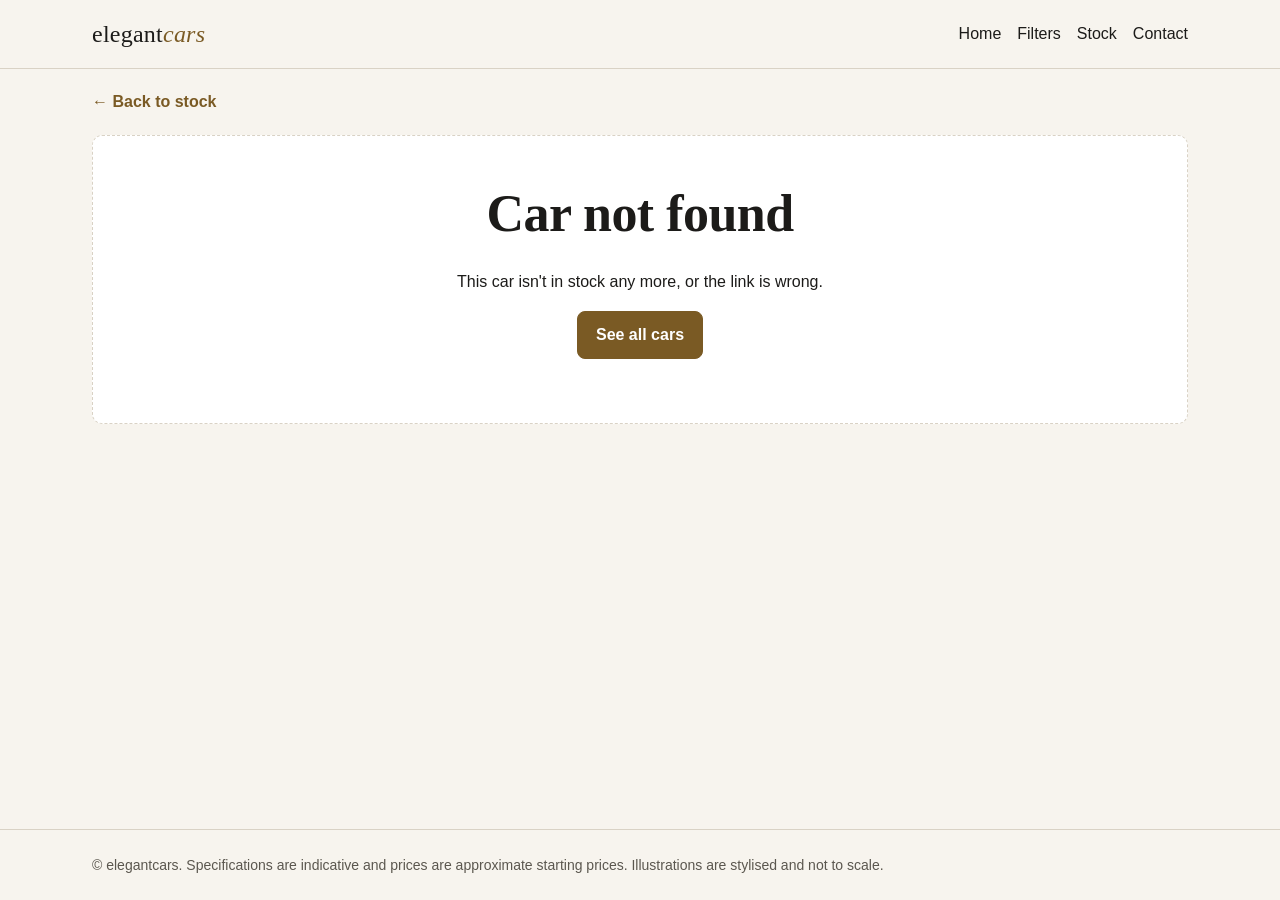
==== car.html @ 54d6a664 "more structure." ====
<!doctype html>
<html lang="en">
<head>
  <meta charset="utf-8">
  <meta name="viewport" content="width=device-width, initial-scale=1">
  <title>Car · elegantcars</title>
  <link rel="stylesheet" href="css/styles.css">
</head>
<body>
  <a class="skip-link" href="#main">Skip to content</a>

  <header class="site-header">
    <div class="container header-inner">
      <span class="logo">elegant<span>cars</span></span>
      <nav aria-label="Main">
        <ul class="nav-list">
          <li><a href="index.html">Home</a></li>
          <li><a href="filters.html">Filters</a></li>
          <li><a href="stock.html">Stock</a></li>
          <li><a href="contact.html">Contact</a></li>
        </ul>
      </nav>
    </div>
  </header>

  <main id="main">
    <div class="container">
      <p class="back-link-wrap"><a id="back-link" class="back-link" href="stock.html">Back to stock</a></p>
      <p id="load-error" class="load-error" role="alert" hidden></p>
    </div>

    <article id="car-detail" class="detail" hidden>
      <div id="car-media-slot" class="detail-hero"></div>

      <div class="container detail-layout">
        <div class="detail-main">
          <p id="car-meta" class="eyebrow"></p>
          <h1 id="car-name"></h1>
          <p id="car-tagline" class="lede"></p>
          <p id="car-description" class="detail-description"></p>
          <p id="car-price" class="detail-price"></p>
        </div>

        <aside class="detail-specs" aria-labelledby="specs-heading">
          <h2 id="specs-heading">Specifications</h2>
          <dl id="car-specs" class="spec-table"></dl>
          <p class="detail-links">
            <a id="more-brand" href="stock.html"></a>
            <a id="more-type" href="stock.html"></a>
          </p>
        </aside>
      </div>
    </article>

    <div id="car-not-found" class="container" hidden>
      <div class="empty-state">
        <h1>Car not found</h1>
        <p>This car isn't in stock any more, or the link is wrong.</p>
        <p class="empty-actions"><a class="button" href="stock.html">See all cars</a></p>
      </div>
    </div>
  </main>

  <footer class="site-footer">
    <div class="container">
      <p id="footer-note"></p>
    </div>
  </footer>

  <script src="js/vendor/js-yaml/js-yaml.umd.min.js"></script>
  <script src="js/common.js"></script>
  <script src="js/car.js"></script>
</body>
</html>
---- css/styles.css ----
/* elegantcars — single stylesheet, no build step. */

:root {
  --bg: #f7f4ee;
  --surface: #ffffff;
  --surface-muted: #efeae1;
  --ink: #1c1b19;
  --ink-muted: #5b574f;
  --line: #d9d2c5;
  --accent: #7a5a24;
  --accent-ink: #ffffff;
  --gold: #d9b56f;
  --focus: #1d4ed8;
  --glass: rgba(255, 255, 255, 0.55);
  --tyre: #1c1b19;
  --rim: #b9b4aa;
  --shadow: rgba(28, 27, 25, 0.12);
  --error-bg: #fbeae8;
  --error-ink: #8a1c12;

  --font-display: "Iowan Old Style", "Palatino Linotype", Palatino, "Book Antiqua", Georgia, serif;
  --font-body: -apple-system, BlinkMacSystemFont, "Segoe UI", Roboto, "Helvetica Neue", Arial, sans-serif;
  --radius: 10px;
  --max: 1160px;
}

@media (prefers-color-scheme: dark) {
  :root {
    --bg: #141311;
    --surface: #1d1b18;
    --surface-muted: #26231f;
    --ink: #f2eee6;
    --ink-muted: #b3ada1;
    --line: #3a362f;
    --accent: #d9b56f;
    --accent-ink: #1c1b19;
    --focus: #93b4ff;
    --glass: rgba(255, 255, 255, 0.35);
    --tyre: #0a0a09;
    --rim: #8c877d;
    --shadow: rgba(0, 0, 0, 0.45);
    --error-bg: #3a1a16;
    --error-ink: #ffb4a8;
  }
}

*,
*::before,
*::after {
  box-sizing: border-box;
}

html {
  -webkit-text-size-adjust: 100%;
}

body {
  margin: 0;
  background: var(--bg);
  color: var(--ink);
  font: 1rem/1.6 var(--font-body);
  display: flex;
  flex-direction: column;
  min-height: 100vh;
}

main {
  flex: 1;
}

img,
svg,
video {
  display: block;
  max-width: 100%;
}

h1,
h2,
h3 {
  font-family: var(--font-display);
  font-weight: 600;
  line-height: 1.15;
  margin: 0 0 0.5em;
}

h1 {
  font-size: clamp(2rem, 1.4rem + 2.6vw, 3.25rem);
  letter-spacing: -0.01em;
}

h2 {
  font-size: 1.5rem;
}

a {
  color: var(--accent);
  text-underline-offset: 0.18em;
}

a:hover {
  text-decoration-thickness: 2px;
}

:focus-visible {
  outline: 3px solid var(--focus);
  outline-offset: 2px;
}

.container {
  width: 100%;
  max-width: var(--max);
  margin: 0 auto;
  padding: 0 16px;
}

@media (min-width: 720px) {
  .container {
    padding: 0 32px;
  }
}

.skip-link {
  position: absolute;
  left: 16px;
  top: -100px;
  background: var(--ink);
  color: var(--bg);
  padding: 8px 14px;
  border-radius: var(--radius);
  z-index: 10;
}

.skip-link:focus {
  top: 12px;
}

/* Header & footer */

.site-header {
  border-bottom: 1px solid var(--line);
  background: var(--bg);
}

.header-inner {
  display: flex;
  align-items: center;
  justify-content: space-between;
  gap: 16px;
  min-height: 68px;
}

.logo {
  font-family: var(--font-display);
  font-size: 1.5rem;
  color: var(--ink);
  letter-spacing: 0.01em;
}

.logo span {
  color: var(--accent);
  font-style: italic;
}

.nav-list {
  display: flex;
  flex-wrap: wrap;
  justify-content: flex-end;
  gap: 4px 16px;
  list-style: none;
  margin: 0;
  padding: 0;
}

.nav-list a {
  color: var(--ink);
  text-decoration: none;
  padding: 6px 0;
  border-bottom: 2px solid transparent;
}

.nav-list a:hover {
  border-bottom-color: var(--accent);
}

.site-footer {
  margin-top: 64px;
  border-top: 1px solid var(--line);
  color: var(--ink-muted);
  font-size: 0.875rem;
}

.site-footer p {
  margin: 24px 0;
}

/* Shared text & controls */

.eyebrow {
  text-transform: uppercase;
  letter-spacing: 0.14em;
  font-size: 0.8125rem;
  font-weight: 600;
  color: var(--accent);
  margin: 0 0 12px;
}

.lede {
  font-size: 1.125rem;
  color: var(--ink-muted);
  max-width: 62ch;
}

.button {
  font: inherit;
  font-weight: 600;
  display: inline-flex;
  align-items: center;
  justify-content: center;
  min-height: 44px;
  padding: 10px 18px;
  border-radius: 8px;
  border: 1px solid var(--accent);
  background: var(--accent);
  color: var(--accent-ink);
  text-decoration: none;
  cursor: pointer;
}

.button-ghost {
  background: transparent;
  color: var(--accent);
}

.load-error {
  margin: 24px 0;
  padding: 16px 20px;
  border-radius: var(--radius);
  background: var(--error-bg);
  color: var(--error-ink);
}

.page-intro {
  padding: 48px 0 24px;
}

/* Homepage */

.page-home .site-header {
  position: absolute;
  top: 0;
  left: 0;
  right: 0;
  z-index: 2;
  background: transparent;
  border-bottom: 0;
}

.page-home .logo,
.page-home .nav-list a {
  color: #fff;
}

.page-home .logo span {
  color: var(--gold);
}

.page-home .nav-list a:hover {
  border-bottom-color: var(--gold);
}

.page-home .site-footer {
  margin-top: 0;
}

/* The homepage is just the hero, so it fills the space above the footer. */
.page-home main {
  display: flex;
  flex-direction: column;
}

.hero {
  position: relative;
  flex: 1;
  display: flex;
  align-items: flex-end;
  min-height: 560px;
  min-height: max(560px, 85svh);
  overflow: hidden;
  background: #0b1020;
  color: #fff;
}

.hero-media,
.hero-media img,
.hero-media video,
.hero-overlay {
  position: absolute;
  inset: 0;
  width: 100%;
  height: 100%;
}

.hero-media img,
.hero-media video {
  max-width: none;
  object-fit: cover;
}

/* Keeps the hero text readable over any image or video. */
.hero-overlay {
  background:
    linear-gradient(0deg, rgba(6, 6, 10, 0.85) 0%, rgba(6, 6, 10, 0.35) 55%, rgba(6, 6, 10, 0.55) 100%);
}

@media (min-width: 900px) {
  .hero-overlay {
    background:
      linear-gradient(90deg, rgba(6, 6, 10, 0.82) 0%, rgba(6, 6, 10, 0.5) 45%, rgba(6, 6, 10, 0) 75%),
      linear-gradient(0deg, rgba(6, 6, 10, 0.5) 0%, rgba(6, 6, 10, 0) 40%);
  }
}

.hero-content {
  position: relative;
  padding-top: 140px;
  padding-bottom: 88px;
}

.hero h1 {
  max-width: 14ch;
  font-size: clamp(2.5rem, 1.6rem + 4vw, 4.5rem);
}

.hero .eyebrow {
  color: var(--gold);
}

.hero .lede {
  color: rgba(255, 255, 255, 0.88);
  max-width: 44ch;
  margin-bottom: 32px;
}

.button-hero {
  min-height: 52px;
  padding: 14px 28px;
  font-size: 1.0625rem;
  background: var(--gold);
  border-color: var(--gold);
  color: #1c1b19;
}

.button-hero:hover {
  background: #e7c88a;
}

.hero-toggle {
  position: absolute;
  right: 16px;
  bottom: 16px;
  font: inherit;
  font-size: 0.875rem;
  min-height: 44px;
  padding: 8px 14px;
  border-radius: 8px;
  border: 1px solid rgba(255, 255, 255, 0.6);
  background: rgba(6, 6, 10, 0.6);
  color: #fff;
  cursor: pointer;
}

.hero :focus-visible {
  outline-color: #fff;
}

/* Filters page */

.filter-group {
  margin-top: 32px;
}

.tile-grid {
  display: grid;
  grid-template-columns: repeat(auto-fill, minmax(220px, 1fr));
  gap: 16px;
  list-style: none;
  padding: 0;
  margin: 0;
}

.tile {
  display: flex;
  flex-direction: column;
  gap: 4px;
  height: 100%;
  padding: 20px;
  background: var(--surface);
  border: 1px solid var(--line);
  border-radius: var(--radius);
  color: var(--ink);
  text-decoration: none;
  transition: transform 0.2s ease, box-shadow 0.2s ease, border-color 0.2s ease;
}

.tile:hover {
  transform: translateY(-3px);
  border-color: var(--accent);
  box-shadow: 0 12px 28px var(--shadow);
}

.tile-media {
  display: flex;
  align-items: center;
  justify-content: center;
  aspect-ratio: 16 / 10;
  background: var(--surface-muted);
  border-radius: 6px;
  padding: 12px;
  margin-bottom: 12px;
  color: var(--ink-muted);
}

.tile-name {
  font-family: var(--font-display);
  font-size: 1.375rem;
  font-weight: 600;
}

.tile-grid-brands .tile {
  align-items: center;
  text-align: center;
  padding: 24px 20px;
  border-top: 3px solid var(--accent);
}

/* Logos vary from square emblems to long wordmarks, so each is fitted inside
   the same box. The light plate keeps dark logos visible in dark mode. */
.tile-grid-brands .tile-media {
  display: flex;
  align-items: center;
  justify-content: center;
  width: 100%;
  height: 88px;
  padding: 12px 16px;
  margin-bottom: 14px;
  background: #ffffff;
  border-radius: 6px;
}

.tile-media-photo {
  padding: 0;
  aspect-ratio: 16 / 10;
  overflow: hidden;
}

.tile-type-image {
  width: 100%;
  height: 100%;
  object-fit: cover;
}

.tile-logo {
  width: 100%;
  height: 100%;
  object-fit: contain;
}

.tile-count {
  font-size: 0.875rem;
  color: var(--ink-muted);
}

.all-link-wrap {
  margin-top: 32px;
  font-weight: 600;
}

@media (prefers-reduced-motion: reduce) {
  .tile,
  .card {
    transition: none;
  }
  .tile:hover {
    transform: none;
  }
}

/* Stock page */

.active-filters {
  display: flex;
  flex-wrap: wrap;
  gap: 8px;
  margin-bottom: 8px;
}

.chip {
  display: inline-flex;
  align-items: center;
  gap: 8px;
  min-height: 36px;
  padding: 4px 8px 4px 14px;
  border-radius: 999px;
  border: 1px solid var(--accent);
  color: var(--accent);
  font-size: 0.875rem;
  font-weight: 600;
  text-decoration: none;
}

.chip:hover {
  background: var(--surface);
}

.chip-x {
  font-size: 1.125rem;
  line-height: 1;
  padding: 0 4px;
}

.results-status {
  margin: 12px 0 0;
  color: var(--ink-muted);
}

.car-grid {
  display: grid;
  grid-template-columns: repeat(auto-fill, minmax(280px, 1fr));
  gap: 24px;
}

.card {
  position: relative;
  display: flex;
  flex-direction: column;
  background: var(--surface);
  border: 1px solid var(--line);
  border-radius: var(--radius);
  overflow: hidden;
  transition: transform 0.2s ease, box-shadow 0.2s ease, border-color 0.2s ease;
}

.card:hover {
  transform: translateY(-3px);
  border-color: var(--accent);
  box-shadow: 0 12px 28px var(--shadow);
}

/* The focus ring goes on the whole card, matching its click area. */
.card:focus-within {
  outline: 3px solid var(--focus);
  outline-offset: 2px;
}

@media (prefers-reduced-motion: reduce) {
  .card:hover {
    transform: none;
  }
}

.card-media {
  background: var(--surface-muted);
  padding: 28px 20px 16px;
}

.card-media-photo {
  padding: 0;
  aspect-ratio: 16 / 10;
}

.card-media-photo img {
  width: 100%;
  height: 100%;
  object-fit: cover;
}

.card-body {
  display: flex;
  flex-direction: column;
  flex: 1;
  padding: 20px;
}

.card-meta {
  margin: 0 0 4px;
  font-size: 0.8125rem;
  text-transform: uppercase;
  letter-spacing: 0.1em;
  color: var(--ink-muted);
}

.card-title {
  font-size: 1.375rem;
  margin-bottom: 6px;
}

.card-title a {
  color: var(--ink);
  text-decoration: none;
}

.card-title a::after {
  content: "";
  position: absolute;
  inset: 0;
}

.card-title a:focus-visible {
  outline: none;
}

.card-tagline {
  margin: 0 0 8px;
  color: var(--ink-muted);
}

.card-engine {
  margin: 0 0 16px;
  font-size: 0.875rem;
}

.card-specs {
  display: grid;
  grid-template-columns: repeat(3, 1fr);
  gap: 8px;
  margin: 0 0 16px;
  padding: 12px 0;
  border-top: 1px solid var(--line);
  border-bottom: 1px solid var(--line);
}

.card-specs dt {
  font-size: 0.75rem;
  color: var(--ink-muted);
}

.card-specs dd {
  margin: 0;
  font-weight: 600;
}

.card-price {
  margin: auto 0 0;
  font-family: var(--font-display);
  font-size: 1.125rem;
  color: var(--accent);
}

.empty-state {
  text-align: center;
  padding: 48px 16px;
  background: var(--surface);
  border: 1px dashed var(--line);
  border-radius: var(--radius);
}

.empty-actions {
  display: flex;
  flex-wrap: wrap;
  justify-content: center;
  gap: 12px;
}

/* Silhouettes */

.silhouette-shadow {
  fill: var(--shadow);
}

.silhouette-glass {
  fill: var(--glass);
}

.silhouette-tyre {
  fill: var(--tyre);
}

.silhouette-rim {
  fill: var(--rim);
}

/* Car detail page */

.back-link-wrap {
  margin: 20px 0;
}

.back-link {
  font-weight: 600;
  text-decoration: none;
}

.back-link::before {
  content: "← ";
}

.back-link:hover {
  text-decoration: underline;
}

.detail-hero {
  background: var(--surface-muted);
}

.detail-media {
  display: flex;
  align-items: center;
  justify-content: center;
  max-width: 1600px;
  margin: 0 auto;
  padding: 48px 16px 32px;
}

.detail-media .silhouette {
  width: min(100%, 900px);
}

.detail-media-photo {
  padding: 0;
  aspect-ratio: 16 / 9;
  max-height: 78vh;
}

.detail-media-photo img {
  width: 100%;
  height: 100%;
  object-fit: cover;
}

.detail-layout {
  display: grid;
  gap: 32px;
  padding-top: 40px;
}

@media (min-width: 900px) {
  .detail-layout {
    grid-template-columns: minmax(0, 1.3fr) minmax(0, 1fr);
    gap: 64px;
  }
}

.detail-description {
  max-width: 62ch;
}

.detail-price {
  font-family: var(--font-display);
  font-size: 1.75rem;
  color: var(--accent);
  margin: 24px 0 0;
}

.detail-specs h2 {
  font-size: 1.25rem;
}

.spec-table {
  margin: 0 0 24px;
  border-top: 1px solid var(--line);
}

.spec-table div {
  display: flex;
  justify-content: space-between;
  gap: 16px;
  padding: 12px 0;
  border-bottom: 1px solid var(--line);
}

.spec-table dt {
  color: var(--ink-muted);
}

.spec-table dd {
  margin: 0;
  font-weight: 600;
  text-align: right;
}

.detail-links {
  display: flex;
  flex-wrap: wrap;
  gap: 12px 24px;
}

/* Contact page */

.contact-grid {
  display: grid;
  grid-template-columns: repeat(auto-fit, minmax(260px, 1fr));
  gap: 20px;
  max-width: 760px;
}

.contact-card {
  padding: 24px;
  background: var(--surface);
  border: 1px solid var(--line);
  border-top: 3px solid var(--accent);
  border-radius: var(--radius);
}

.contact-card h2 {
  font-size: 0.8125rem;
  font-family: var(--font-body);
  text-transform: uppercase;
  letter-spacing: 0.14em;
  color: var(--ink-muted);
  margin-bottom: 8px;
}

.contact-value {
  font-family: var(--font-display);
  font-size: 1.5rem;
  overflow-wrap: anywhere;
}

/* Car detail carousel */

.carousel {
  background: var(--surface-muted);
  padding-bottom: 16px;
}

.carousel-stage {
  position: relative;
  max-width: 1600px;
  margin: 0 auto;
  aspect-ratio: 16 / 9;
  max-height: 78vh;
  overflow: hidden;
  background: #0c0b0a;
  touch-action: pan-y;
  user-select: none;
}

.carousel-image {
  width: 100%;
  height: 100%;
  max-width: none;
  object-fit: cover;
}

.carousel-btn {
  position: absolute;
  top: 50%;
  transform: translateY(-50%);
  width: 48px;
  height: 48px;
  border-radius: 50%;
  border: 1px solid rgba(255, 255, 255, 0.7);
  background: rgba(12, 11, 10, 0.6);
  color: #fff;
  font-size: 1.75rem;
  line-height: 1;
  cursor: pointer;
}

.carousel-btn:hover {
  background: rgba(12, 11, 10, 0.85);
}

.carousel-btn:focus-visible {
  outline-color: #fff;
}

.carousel-prev {
  left: 16px;
}

.carousel-next {
  right: 16px;
}

.carousel-counter {
  position: absolute;
  right: 16px;
  bottom: 16px;
  margin: 0;
  padding: 2px 10px;
  border-radius: 999px;
  background: rgba(12, 11, 10, 0.65);
  color: #fff;
  font-size: 0.875rem;
}

.carousel-thumbs {
  display: flex;
  gap: 10px;
  list-style: none;
  margin: 16px auto 0;
  overflow-x: auto;
}

.carousel-thumb {
  display: block;
  width: 112px;
  aspect-ratio: 16 / 10;
  padding: 0;
  border: 2px solid transparent;
  border-radius: 6px;
  overflow: hidden;
  background: none;
  cursor: pointer;
  opacity: 0.7;
}

.carousel-thumb img {
  width: 100%;
  height: 100%;
  object-fit: cover;
}

.carousel-thumb:hover,
.carousel-thumb[aria-current="true"] {
  opacity: 1;
}

.carousel-thumb[aria-current="true"] {
  border-color: var(--accent);
}

@media (max-width: 600px) {
  .carousel-thumb {
    width: 84px;
  }
}
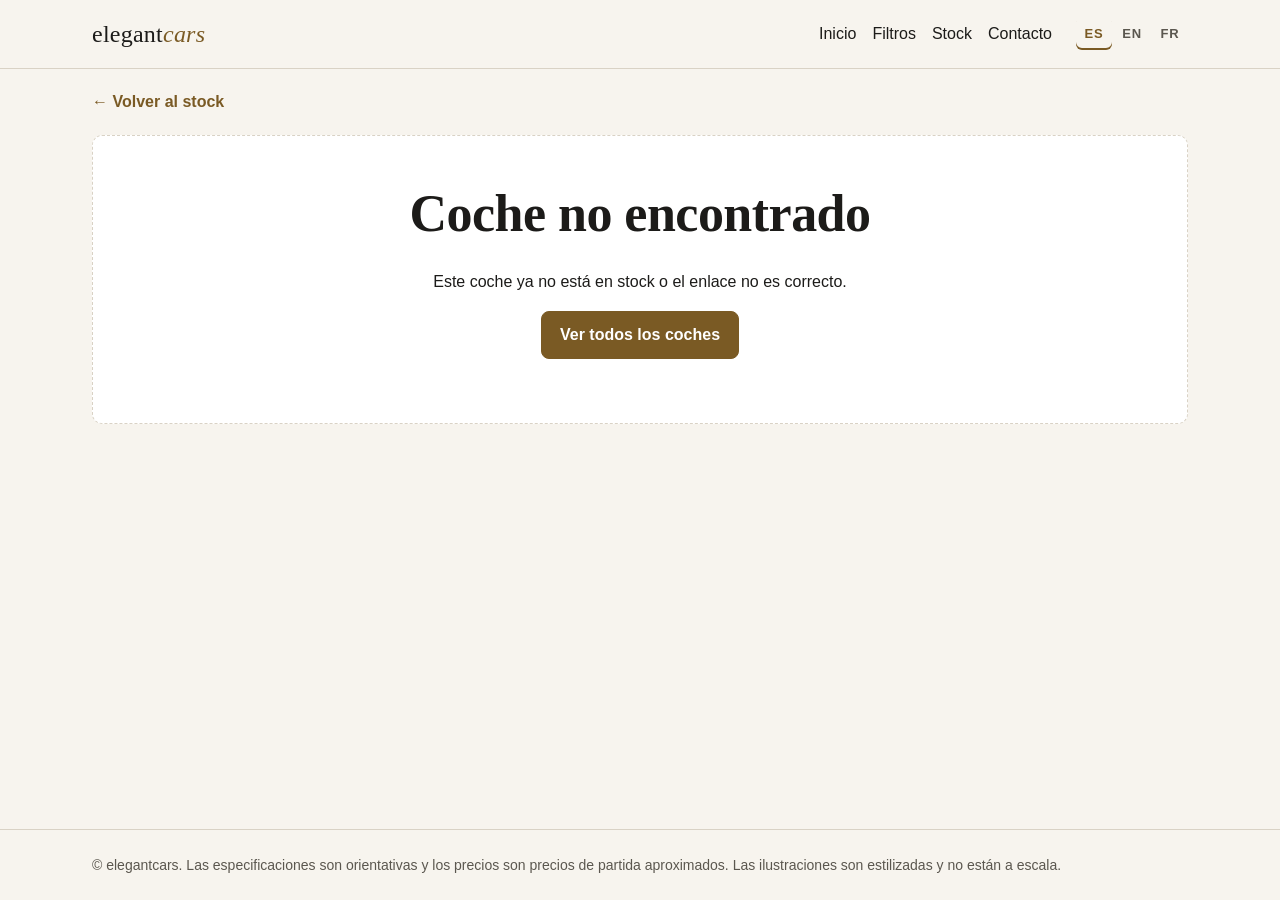
==== commit a0c92303: "Languages." ====
--- a/car.html
+++ b/car.html
@@ -1,31 +1,34 @@
 <!doctype html>
-<html lang="en">
+<html lang="es">
 <head>
   <meta charset="utf-8">
   <meta name="viewport" content="width=device-width, initial-scale=1">
-  <title>Car · elegantcars</title>
+  <title>elegantcars</title>
   <link rel="stylesheet" href="css/styles.css">
 </head>
 <body>
-  <a class="skip-link" href="#main">Skip to content</a>
+  <a class="skip-link" href="#main" data-i18n="skip_link"></a>
 
   <header class="site-header">
     <div class="container header-inner">
-      <span class="logo">elegant<span>cars</span></span>
-      <nav aria-label="Main">
-        <ul class="nav-list">
-          <li><a href="index.html">Home</a></li>
-          <li><a href="filters.html">Filters</a></li>
-          <li><a href="stock.html">Stock</a></li>
-          <li><a href="contact.html">Contact</a></li>
-        </ul>
-      </nav>
+      <a class="logo" href="index.html" data-i18n-aria-label="logo_label">elegant<span>cars</span></a>
+      <div class="header-end">
+        <nav data-i18n-aria-label="nav.label">
+          <ul class="nav-list">
+            <li><a href="index.html" data-i18n="nav.home"></a></li>
+            <li><a href="filters.html" data-i18n="nav.filters"></a></li>
+            <li><a href="stock.html" data-i18n="nav.stock"></a></li>
+            <li><a href="contact.html" data-i18n="nav.contact"></a></li>
+          </ul>
+        </nav>
+        <nav id="lang-switch" class="lang-switch"></nav>
+      </div>
     </div>
   </header>
 
   <main id="main">
     <div class="container">
-      <p class="back-link-wrap"><a id="back-link" class="back-link" href="stock.html">Back to stock</a></p>
+      <p class="back-link-wrap"><a id="back-link" class="back-link" href="stock.html" data-i18n="car.back"></a></p>
       <p id="load-error" class="load-error" role="alert" hidden></p>
     </div>
 
@@ -42,7 +45,7 @@
         </div>
 
         <aside class="detail-specs" aria-labelledby="specs-heading">
-          <h2 id="specs-heading">Specifications</h2>
+          <h2 id="specs-heading" data-i18n="car.specs"></h2>
           <dl id="car-specs" class="spec-table"></dl>
           <p class="detail-links">
             <a id="more-brand" href="stock.html"></a>
@@ -54,9 +57,9 @@
 
     <div id="car-not-found" class="container" hidden>
       <div class="empty-state">
-        <h1>Car not found</h1>
-        <p>This car isn't in stock any more, or the link is wrong.</p>
-        <p class="empty-actions"><a class="button" href="stock.html">See all cars</a></p>
+        <h1 data-i18n="car.not_found_title"></h1>
+        <p data-i18n="car.not_found_text"></p>
+        <p class="empty-actions"><a class="button" href="stock.html" data-i18n="stock.see_all"></a></p>
       </div>
     </div>
   </main>
--- a/css/styles.css
+++ b/css/styles.css
@@ -155,6 +155,11 @@
   font-size: 1.5rem;
   color: var(--ink);
   letter-spacing: 0.01em;
+  text-decoration: none;
+}
+
+.logo:hover {
+  opacity: 0.8;
 }
 
 .logo span {
@@ -927,3 +932,98 @@
     width: 84px;
   }
 }
+
+/* Header: menu and language switcher */
+
+.visually-hidden {
+  position: absolute !important;
+  width: 1px;
+  height: 1px;
+  overflow: hidden;
+  clip: rect(0 0 0 0);
+  clip-path: inset(50%);
+  white-space: nowrap;
+}
+
+.header-end {
+  display: flex;
+  flex-wrap: wrap;
+  align-items: center;
+  justify-content: flex-end;
+  gap: 8px 24px;
+}
+
+.lang-switch ul {
+  display: flex;
+  gap: 2px;
+  list-style: none;
+  margin: 0;
+  padding: 0;
+}
+
+.lang-switch a {
+  display: inline-flex;
+  align-items: center;
+  justify-content: center;
+  min-width: 36px;
+  min-height: 32px;
+  padding: 4px 6px;
+  border-radius: 6px;
+  font-size: 0.8125rem;
+  font-weight: 600;
+  letter-spacing: 0.06em;
+  color: var(--ink-muted);
+  text-decoration: none;
+}
+
+.lang-switch a:hover {
+  color: var(--ink);
+  background: var(--surface-muted);
+}
+
+.lang-switch a[aria-current="true"] {
+  color: var(--accent);
+  box-shadow: inset 0 -2px 0 var(--accent);
+}
+
+.page-home .lang-switch a {
+  color: rgba(255, 255, 255, 0.85);
+}
+
+.page-home .lang-switch a:hover {
+  color: #fff;
+  background: rgba(255, 255, 255, 0.12);
+}
+
+.page-home .lang-switch a[aria-current="true"] {
+  color: var(--gold);
+  box-shadow: inset 0 -2px 0 var(--gold);
+}
+
+/* Stock page: faded brand image behind the page when filtering by brand.
+   Tweak --backdrop-opacity to make it stronger or subtler. */
+
+:root {
+  --backdrop-opacity: 0.16;
+}
+
+@media (prefers-color-scheme: dark) {
+  :root {
+    --backdrop-opacity: 0.22;
+  }
+}
+
+.page-backdrop {
+  position: fixed;
+  inset: 0;
+  z-index: -1;
+  pointer-events: none;
+}
+
+.page-backdrop img {
+  width: 100%;
+  height: 100%;
+  max-width: none;
+  object-fit: cover;
+  opacity: var(--backdrop-opacity);
+}
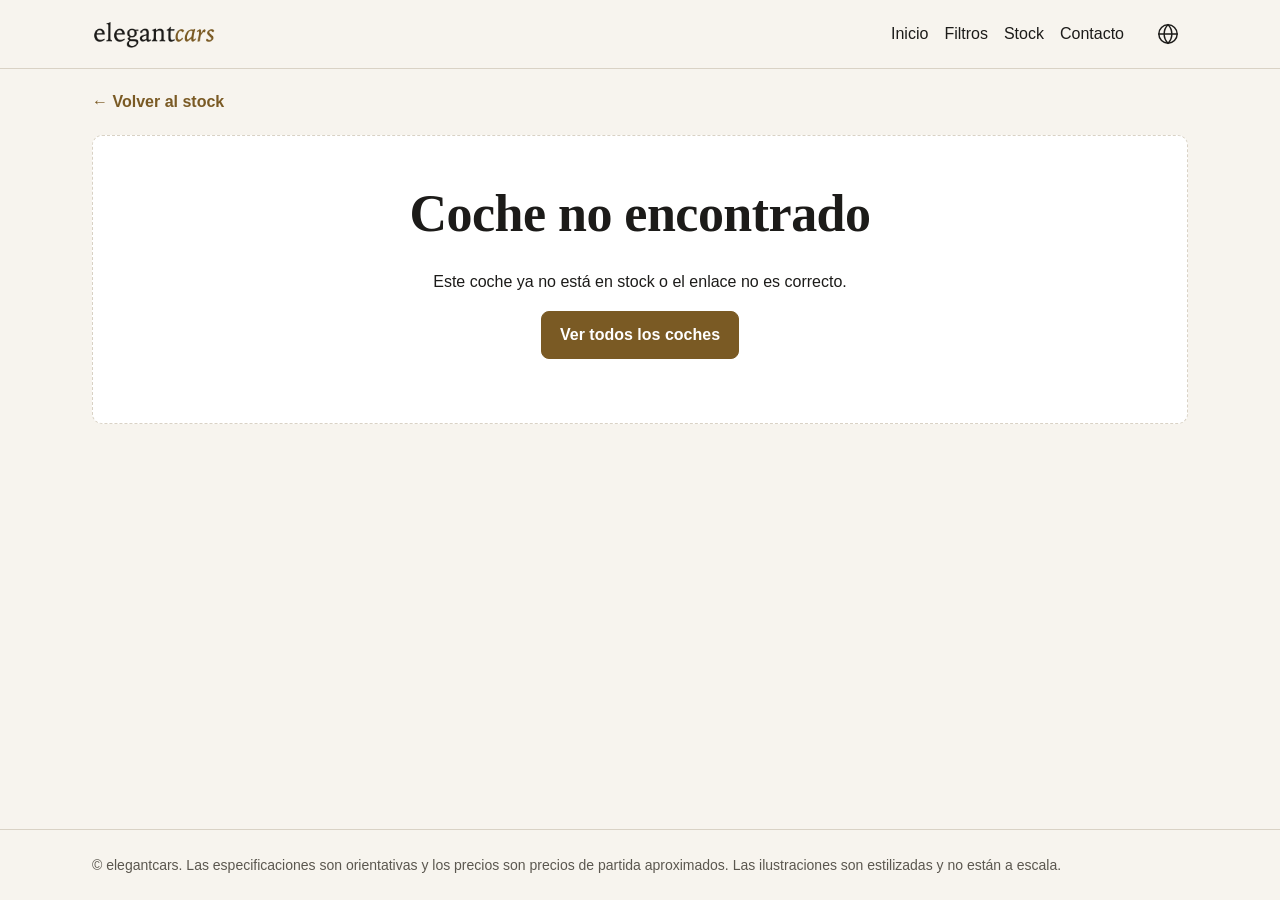
==== commit 82e5ee87: "Language switcher." ====
--- a/car.html
+++ b/car.html
@@ -11,7 +11,7 @@
 
   <header class="site-header">
     <div class="container header-inner">
-      <a class="logo" href="index.html" data-i18n-aria-label="logo_label">elegant<span>cars</span></a>
+      <a class="logo logo-pending" href="index.html" data-i18n-aria-label="logo_label"><span class="logo-text">elegant<span>cars</span></span></a>
       <div class="header-end">
         <nav data-i18n-aria-label="nav.label">
           <ul class="nav-list">
--- a/css/styles.css
+++ b/css/styles.css
@@ -953,51 +953,86 @@
   gap: 8px 24px;
 }
 
-.lang-switch ul {
-  display: flex;
-  gap: 2px;
-  list-style: none;
-  margin: 0;
-  padding: 0;
-}
-
-.lang-switch a {
+.lang-switch {
+  position: relative;
+}
+
+.lang-toggle {
   display: inline-flex;
   align-items: center;
   justify-content: center;
-  min-width: 36px;
-  min-height: 32px;
-  padding: 4px 6px;
+  width: 40px;
+  height: 40px;
+  padding: 0;
+  border: 1px solid transparent;
+  border-radius: 50%;
+  background: none;
+  color: var(--ink);
+  cursor: pointer;
+}
+
+.lang-toggle:hover,
+.lang-toggle[aria-expanded="true"] {
+  border-color: var(--line);
+  background: var(--surface);
+}
+
+.lang-menu {
+  position: absolute;
+  top: calc(100% + 6px);
+  right: 0;
+  z-index: 20;
+  min-width: 160px;
+  margin: 0;
+  padding: 6px;
+  list-style: none;
+  background: var(--surface);
+  border: 1px solid var(--line);
+  border-radius: var(--radius);
+  box-shadow: 0 12px 28px var(--shadow);
+}
+
+.lang-menu[hidden] {
+  display: none;
+}
+
+.lang-menu a {
+  display: flex;
+  align-items: center;
+  justify-content: space-between;
+  gap: 12px;
+  min-height: 40px;
+  padding: 8px 12px;
   border-radius: 6px;
-  font-size: 0.8125rem;
+  color: var(--ink);
+  text-decoration: none;
+}
+
+.lang-menu a:hover {
+  background: var(--surface-muted);
+}
+
+.lang-menu a[aria-current="true"] {
+  color: var(--accent);
   font-weight: 600;
-  letter-spacing: 0.06em;
-  color: var(--ink-muted);
-  text-decoration: none;
-}
-
-.lang-switch a:hover {
-  color: var(--ink);
-  background: var(--surface-muted);
-}
-
-.lang-switch a[aria-current="true"] {
-  color: var(--accent);
-  box-shadow: inset 0 -2px 0 var(--accent);
-}
-
-.page-home .lang-switch a {
-  color: rgba(255, 255, 255, 0.85);
-}
-
-.page-home .lang-switch a:hover {
+}
+
+.lang-menu a[aria-current="true"]::after {
+  content: "✓";
+}
+
+.page-home .lang-toggle {
   color: #fff;
+}
+
+.page-home .lang-toggle:hover,
+.page-home .lang-toggle[aria-expanded="true"] {
+  border-color: rgba(255, 255, 255, 0.5);
   background: rgba(255, 255, 255, 0.12);
 }
 
-.page-home .lang-switch a[aria-current="true"] {
-  color: var(--gold);
-  box-shadow: inset 0 -2px 0 var(--gold);
+.page-home .lang-toggle:focus-visible {
+  outline-color: #fff;
 }
 
 /* Stock page: faded brand image behind the page when filtering by brand.
@@ -1027,3 +1062,28 @@
   object-fit: cover;
   opacity: var(--backdrop-opacity);
 }
+
+/* Site logo image (images/logo.*, images/logo-on-dark.*). Change the height
+   here to resize it; the width follows the image. */
+
+.logo-pending .logo-text {
+  visibility: hidden;
+}
+
+.logo picture {
+  display: block;
+}
+
+.logo-image {
+  display: block;
+  height: 32px;
+  width: auto;
+  max-width: 220px;
+  object-fit: contain;
+}
+
+@media (max-width: 480px) {
+  .logo-image {
+    height: 26px;
+  }
+}
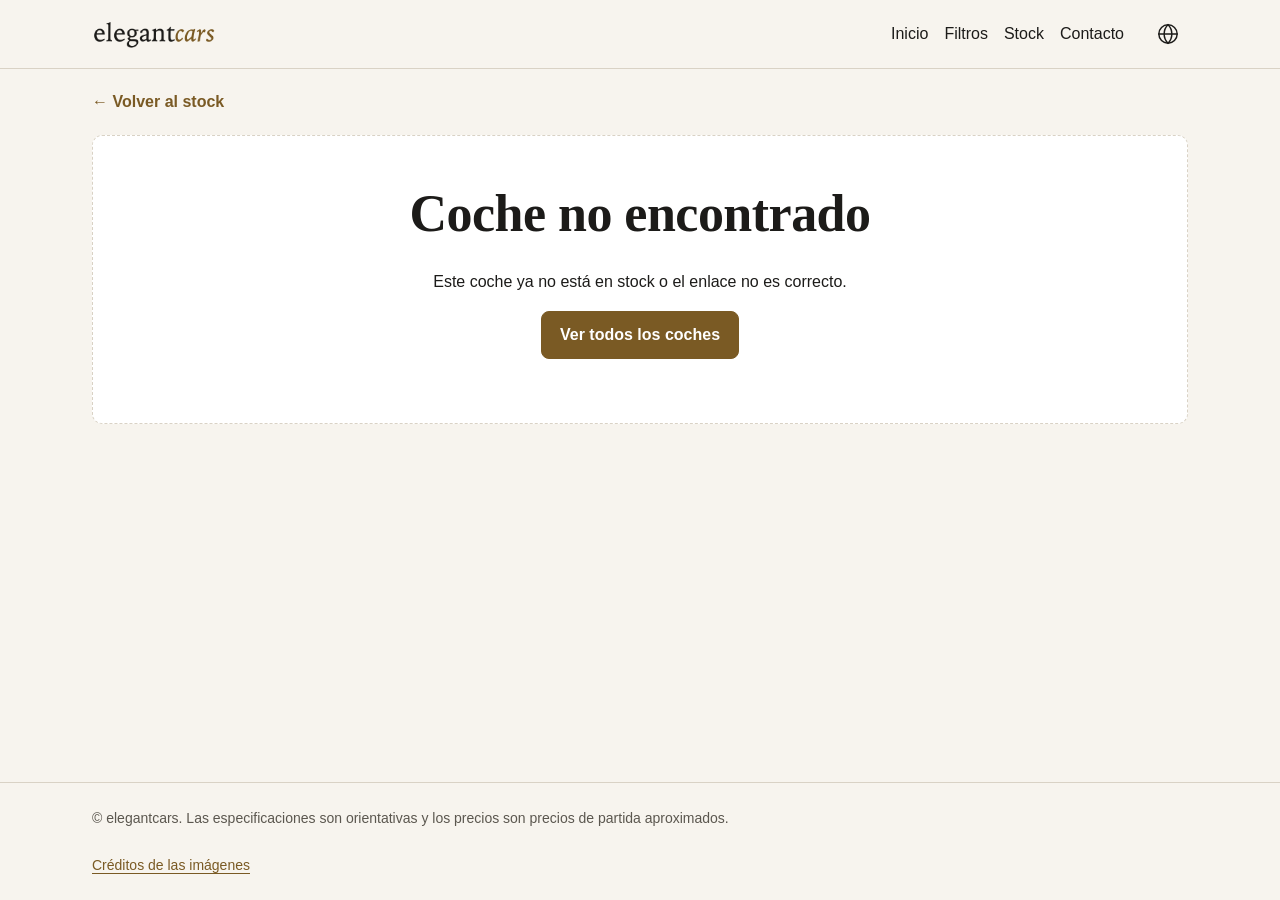
==== commit 70a1273f: "Realistic cars." ====
--- a/car.html
+++ b/car.html
@@ -67,6 +67,7 @@
   <footer class="site-footer">
     <div class="container">
       <p id="footer-note"></p>
+      <p><a href="credits.html" data-i18n="footer.credits"></a></p>
     </div>
   </footer>
 
--- a/css/styles.css
+++ b/css/styles.css
@@ -1087,3 +1087,64 @@
     height: 26px;
   }
 }
+
+/* Photo credits */
+
+.photo-credit {
+  margin: 8px auto 0;
+  font-size: 0.8125rem;
+  color: var(--ink-muted);
+}
+
+.photo-credit:empty {
+  display: none;
+}
+
+.photo-credit a {
+  color: inherit;
+}
+
+.credits-list {
+  display: grid;
+  grid-template-columns: repeat(auto-fill, minmax(320px, 1fr));
+  gap: 16px;
+  list-style: none;
+  margin: 0;
+  padding: 0;
+}
+
+.credit-item {
+  display: flex;
+  gap: 14px;
+  align-items: flex-start;
+  padding: 12px;
+  background: var(--surface);
+  border: 1px solid var(--line);
+  border-radius: var(--radius);
+}
+
+.credit-thumb {
+  flex: none;
+  width: 112px;
+  aspect-ratio: 16 / 10;
+  object-fit: cover;
+  border-radius: 6px;
+  background: var(--surface-muted);
+}
+
+.credit-file {
+  margin: 0 0 4px;
+  font-size: 0.75rem;
+  color: var(--ink-muted);
+  overflow-wrap: anywhere;
+}
+
+.credit-item .photo-credit {
+  margin: 0 0 4px;
+  font-size: 0.875rem;
+  color: var(--ink);
+}
+
+.credit-source {
+  font-size: 0.8125rem;
+}
